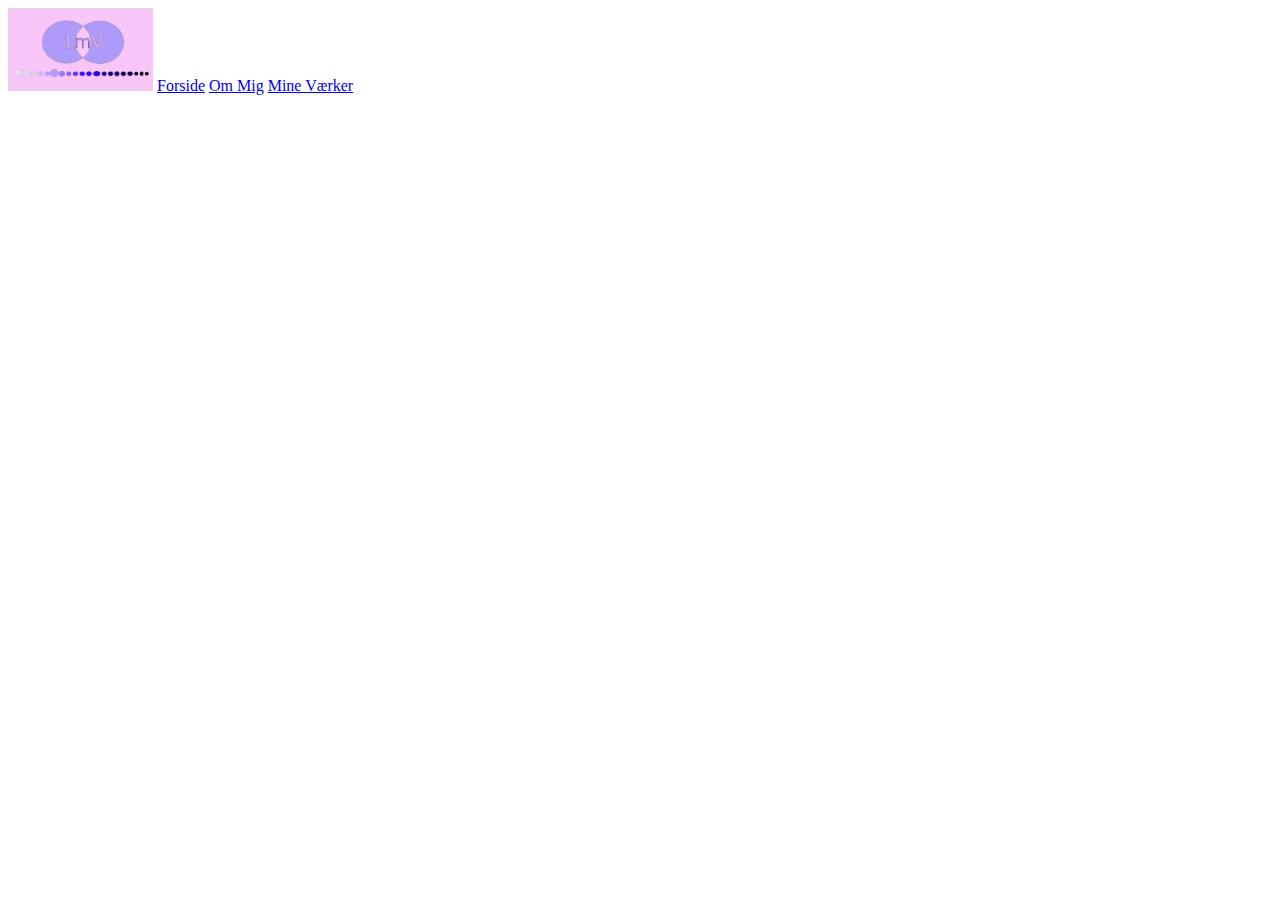
==== MineVærker.html @ 223c74af "Ommig" ====
<!DOCTYPE html>
<html lang="en">
    <head>
        <meta charset="UTF-8">
        <meta http-equiv="X-UA-Compatible" content="IE=edge">
        <meta name="viewport" content="width=device-width, initial-scale=1.0">
        <title>Document</title>
    </head>
<body>
    
    <nav>
        <img width="145" src="./images/logo.tropican.PNG" alt="logo">
        <a href="Index.html">Forside</a>
        <a href="OmMig.html">Om Mig</a>
        <a href="MineVærker.html">Mine Værker</a>
    </nav>
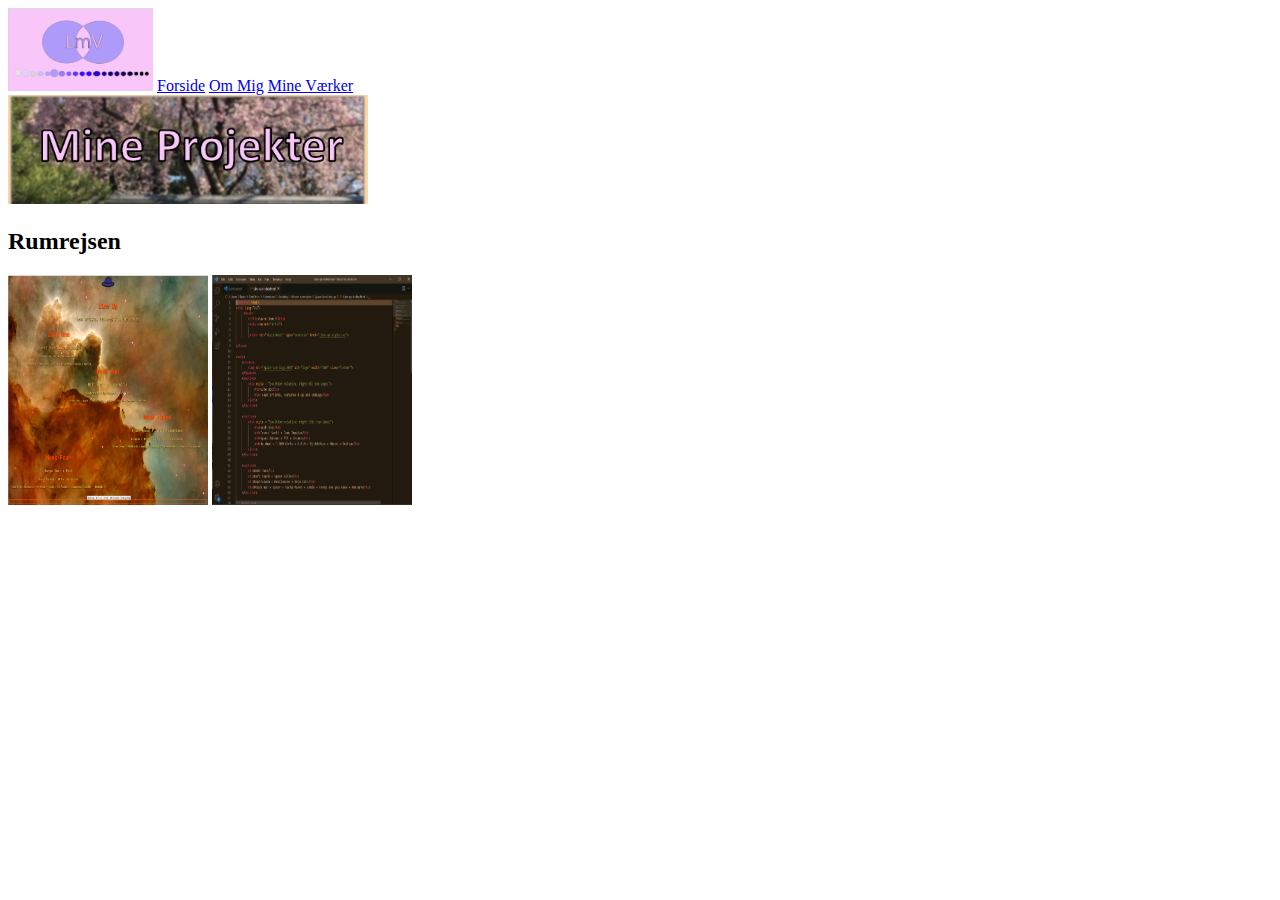
==== commit 6d593c93: "Mine værker" ====
--- a/MineVærker.html
+++ b/MineVærker.html
@@ -13,4 +13,13 @@
         <a href="Index.html">Forside</a>
         <a href="OmMig.html">Om Mig</a>
         <a href="MineVærker.html">Mine Værker</a>
-    </nav>+    </nav>
+
+    <img width="360" src="./images/mineprojekter.cherry.PNG" alt="cherry">
+
+    <section>
+        <h2>Rumrejsen</h2>
+        <img width="200" height="230" src="./images/RumrejsenMvsSide.PNG" alt="rmside">
+        <img width="200" height="230" src="./images/RumrejsenMvsHtml.PNG" alt="rmhtml"
+        <p></p>
+    </section>
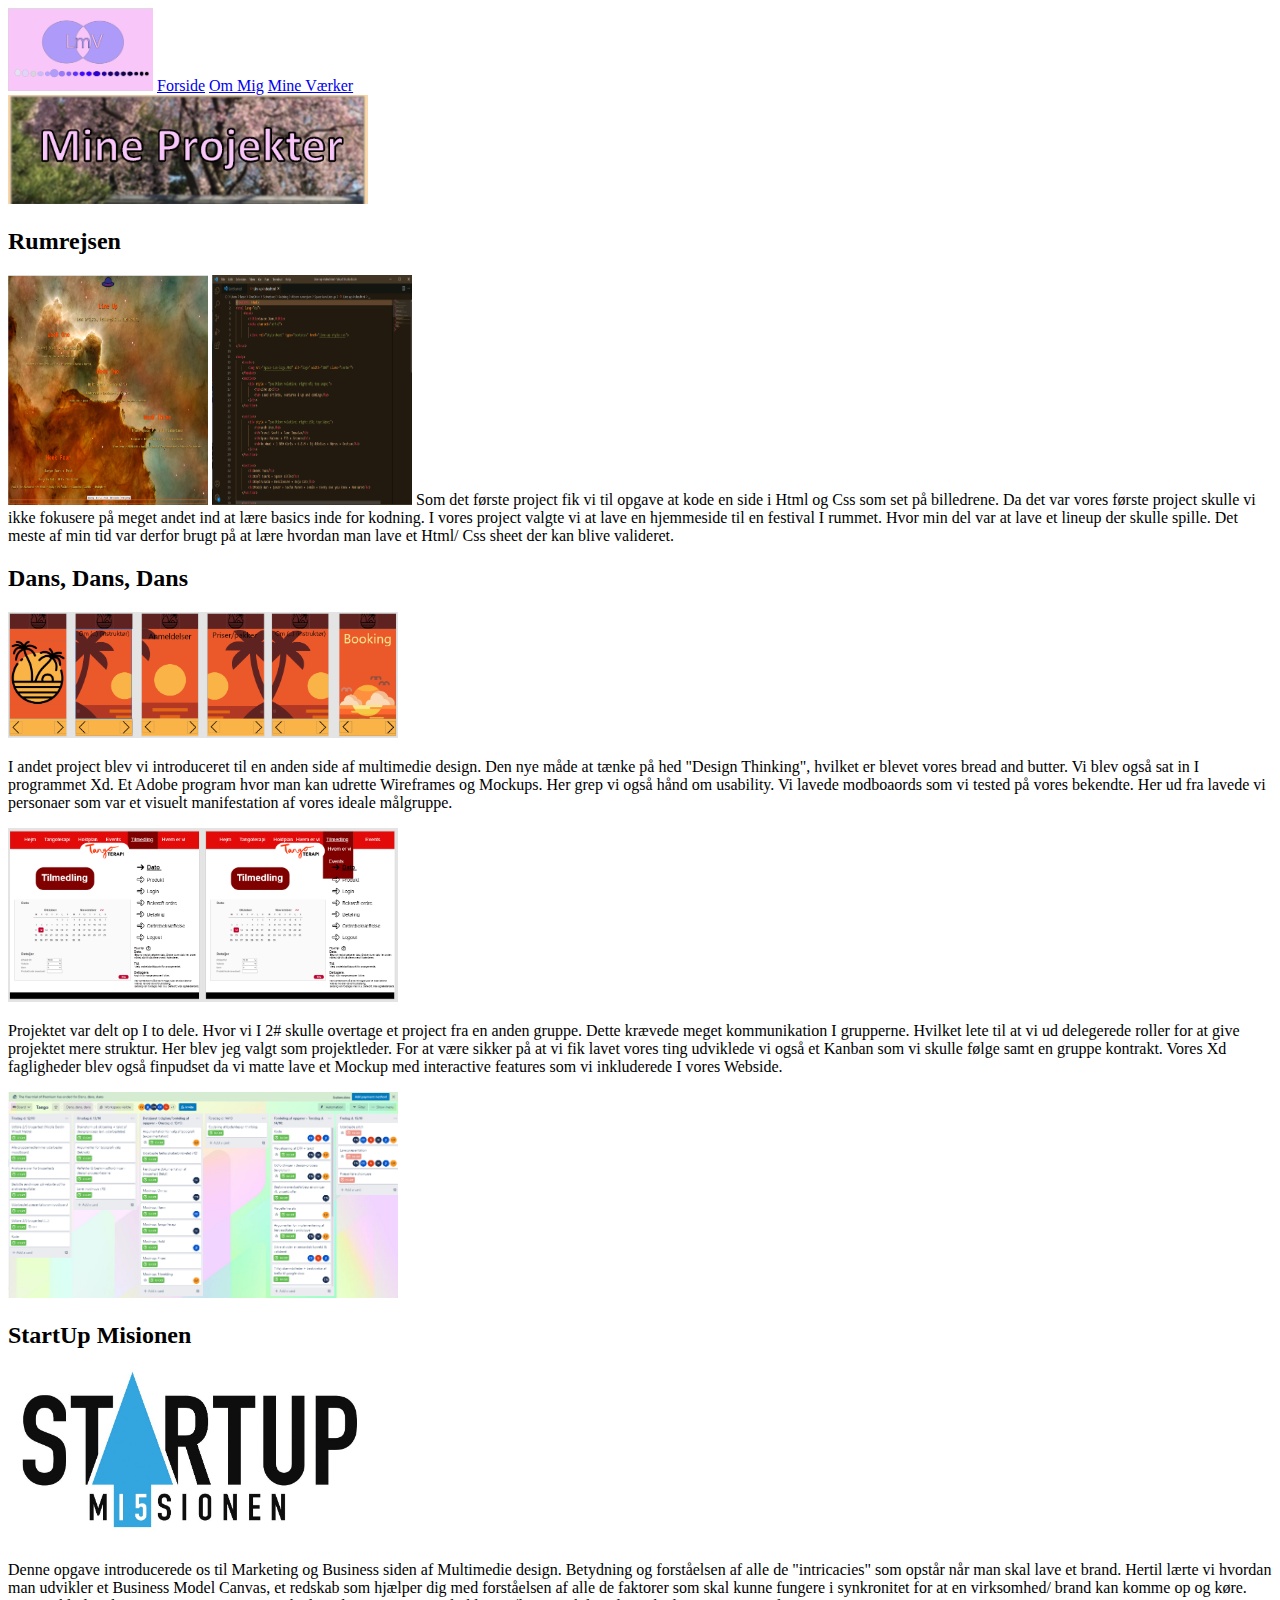
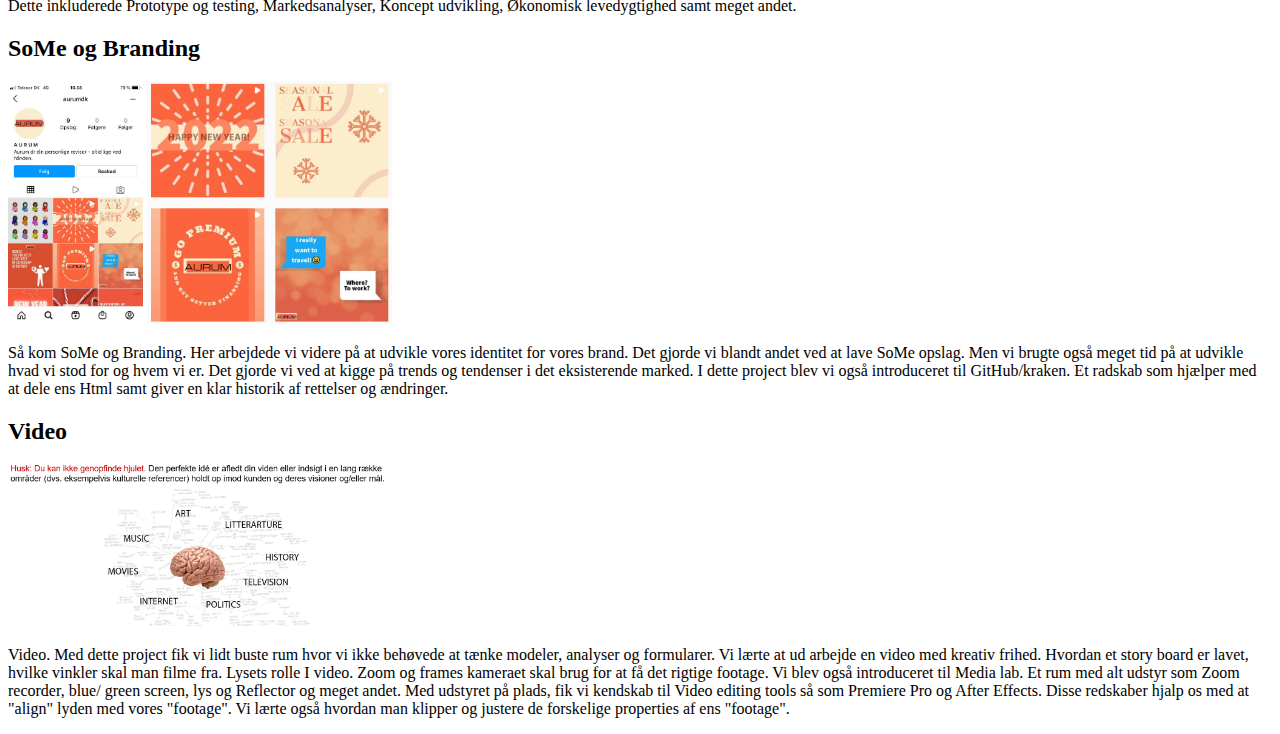
==== commit cdc62d6f: "Finishing projekter" ====
--- a/MineVærker.html
+++ b/MineVærker.html
@@ -21,5 +21,60 @@
         <h2>Rumrejsen</h2>
         <img width="200" height="230" src="./images/RumrejsenMvsSide.PNG" alt="rmside">
         <img width="200" height="230" src="./images/RumrejsenMvsHtml.PNG" alt="rmhtml"
-        <p></p>
+            <p>
+                Som det første project fik vi til opgave at kode en side i Html og Css som set på billedrene. 
+                Da det var vores første project skulle vi ikke fokusere på meget andet ind at lære basics inde for kodning. 
+                I vores project valgte vi at lave en hjemmeside til en festival I rummet. Hvor min del var at lave et lineup der skulle spille. Det meste af min tid var derfor brugt på at lære hvordan man lave et Html/ Css sheet der kan blive valideret.           
+            </p>
     </section>
+
+    <section>
+        <h2>Dans, Dans, Dans</h2>
+        <img width="390" src="./images/zumbamup.PNG" alt="zumba">
+            <p>
+                I andet project blev vi introduceret til en anden side af multimedie design. Den nye måde at tænke på hed "Design Thinking", hvilket er blevet vores bread and butter. 
+                Vi blev også sat in I programmet Xd. Et Adobe program hvor man kan udrette Wireframes og Mockups.
+                Her grep vi også hånd om usability. Vi lavede modboaords som vi tested på vores bekendte. Her ud fra lavede vi personaer som var et visuelt manifestation af vores ideale målgruppe.
+            </p>
+        <img width="390" src="./images/tangotea.tilmelding.PNG" alt="oalzumba">
+            <p>
+                Projektet var delt op I to dele. Hvor vi I 2# skulle overtage et project fra en anden gruppe.
+                Dette krævede meget kommunikation I grupperne. Hvilket lete til at vi ud delegerede roller for at give projektet mere struktur. Her blev jeg valgt som projektleder. 
+                For at  være sikker på at vi fik lavet vores ting udviklede vi også et Kanban som vi skulle følge samt en gruppe kontrakt.
+                Vores Xd fagligheder blev også finpudset da vi matte lave et Mockup med interactive features som vi inkluderede I vores Webside.
+            </p>
+        <img width="390" src="./images/tango.trello.PNG" alt="tamgotrello"
+    </section>
+
+    <section>
+        <h2>StartUp Misionen</h2>
+        <img width="360" src="./images/startuplogo.jpg" alt="startupmision">
+            <p>
+                Denne opgave introducerede os til Marketing og Business siden af Multimedie design.
+                Betydning og forståelsen af alle de "intricacies" som opstår når man skal lave et brand.
+                Hertil lærte vi hvordan man udvikler et Business Model Canvas, et redskab som hjælper dig med forståelsen af alle de faktorer som skal kunne fungere i synkronitet for at en virksomhed/ brand kan komme op og køre. 
+                Dette inkluderede Prototype og testing, Markedsanalyser, Koncept udvikling, Økonomisk levedygtighed samt meget andet.
+            </p>
+        <h2>SoMe og Branding</h2>
+        <img width="135" src="./images/SoMe.Aurum.jpg" alt="SoMe">
+        <img width="245" src="./images/MinAurumSM.PNG" alt="minSoMe">
+            <p>
+                Så kom SoMe og Branding. Her arbejdede vi videre på at udvikle vores identitet for vores brand. Det gjorde vi blandt andet ved at lave SoMe opslag. 
+                Men vi brugte også meget tid på at udvikle hvad vi stod for og hvem vi er.
+                Det gjorde vi ved at kigge på trends og tendenser i det eksisterende marked. 
+                I dette project blev vi også introduceret til GitHub/kraken. Et radskab som hjælper med at dele ens Html samt giver en klar historik af rettelser og ændringer.
+            </p>
+    </section>
+
+    <section>
+        <h2>Video</h2>
+        <img width="390" src="./images/video.ide.PNG" alt="videoide">
+        <p>
+            Video. Med dette project fik vi lidt buste rum hvor vi ikke behøvede at tænke modeler, analyser og formularer. 
+            Vi lærte at ud arbejde en video med kreativ frihed. Hvordan et story board er lavet, hvilke vinkler skal man filme fra. Lysets rolle I video. Zoom og frames kameraet skal brug for at få det rigtige footage. 
+            Vi blev også introduceret til Media lab. Et rum med alt udstyr som Zoom recorder, blue/ green screen, lys og Reflector og meget andet.
+            Med udstyret på plads, fik vi kendskab til Video editing tools så som Premiere Pro og After Effects.
+            Disse redskaber hjalp os med at "align" lyden med vores "footage". Vi lærte også hvordan man klipper og justere de forskelige properties af ens "footage".
+        </p> 
+    </section>
+</body>
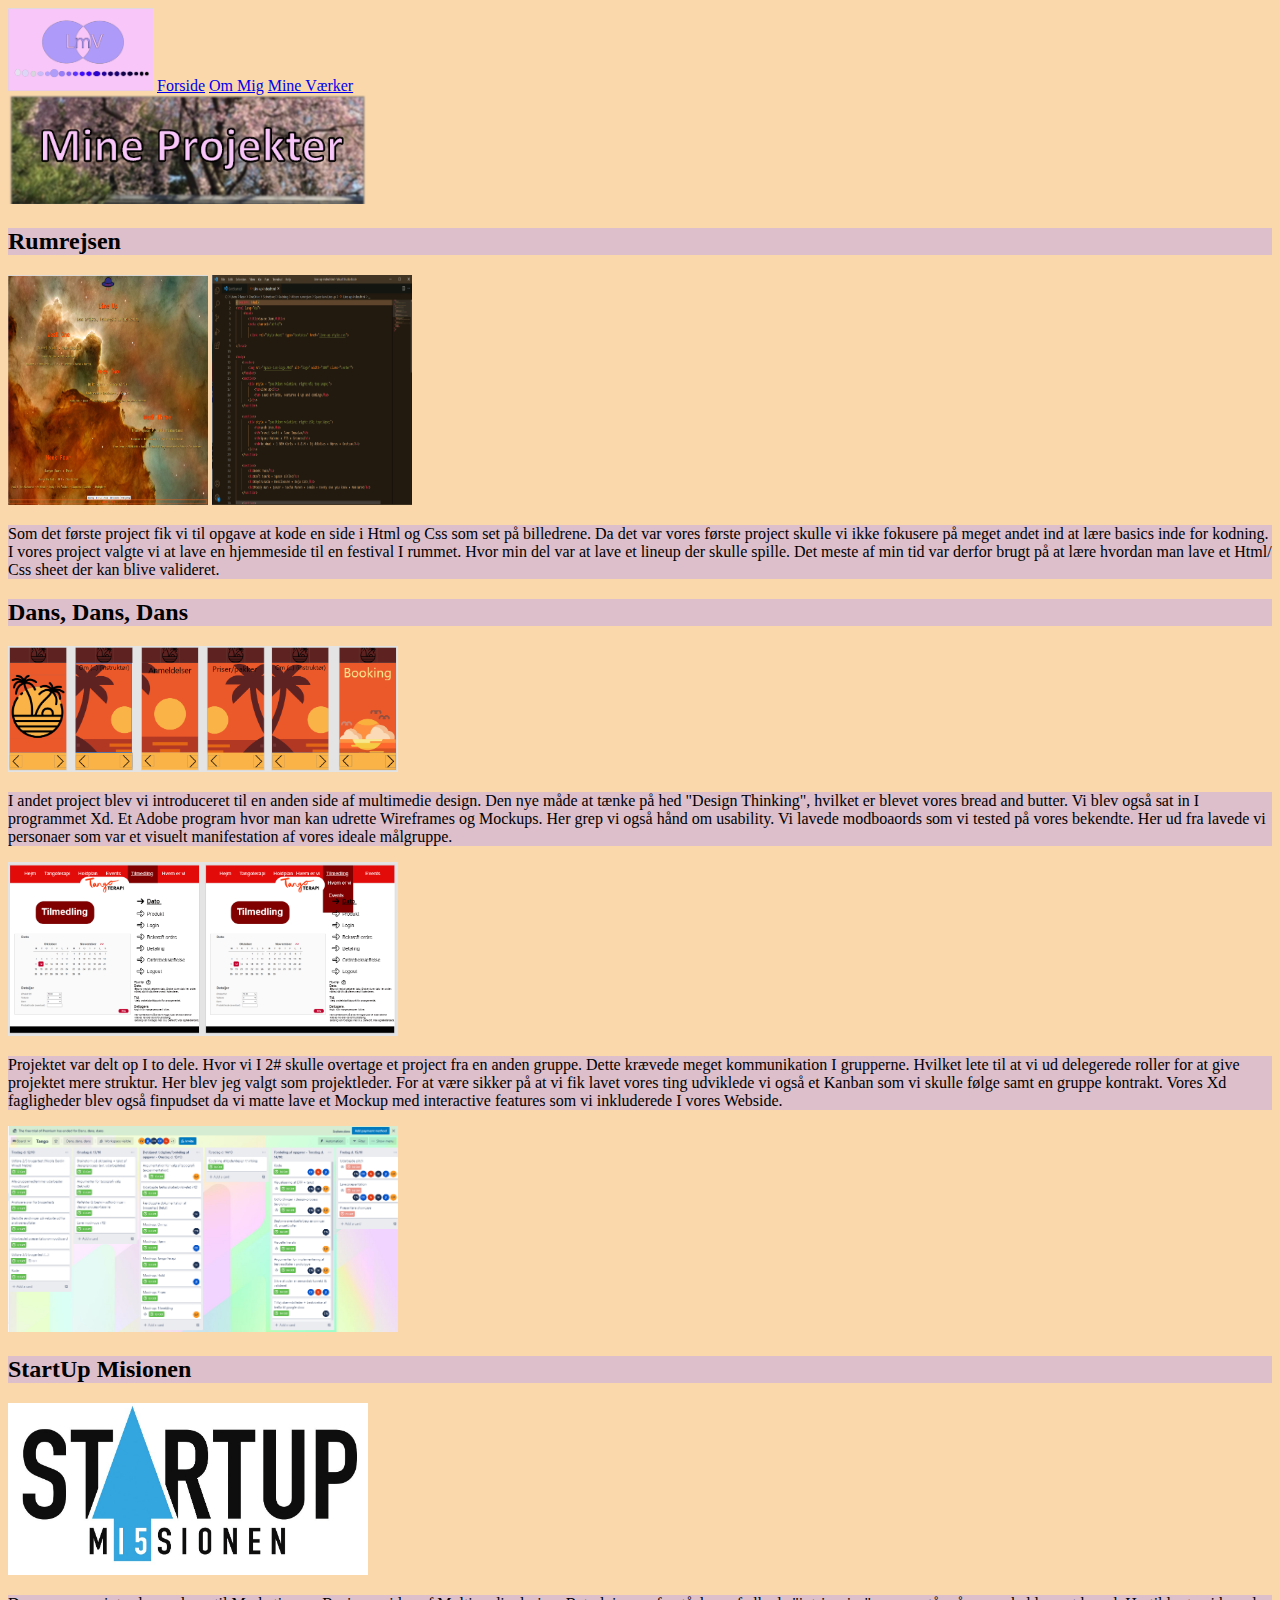
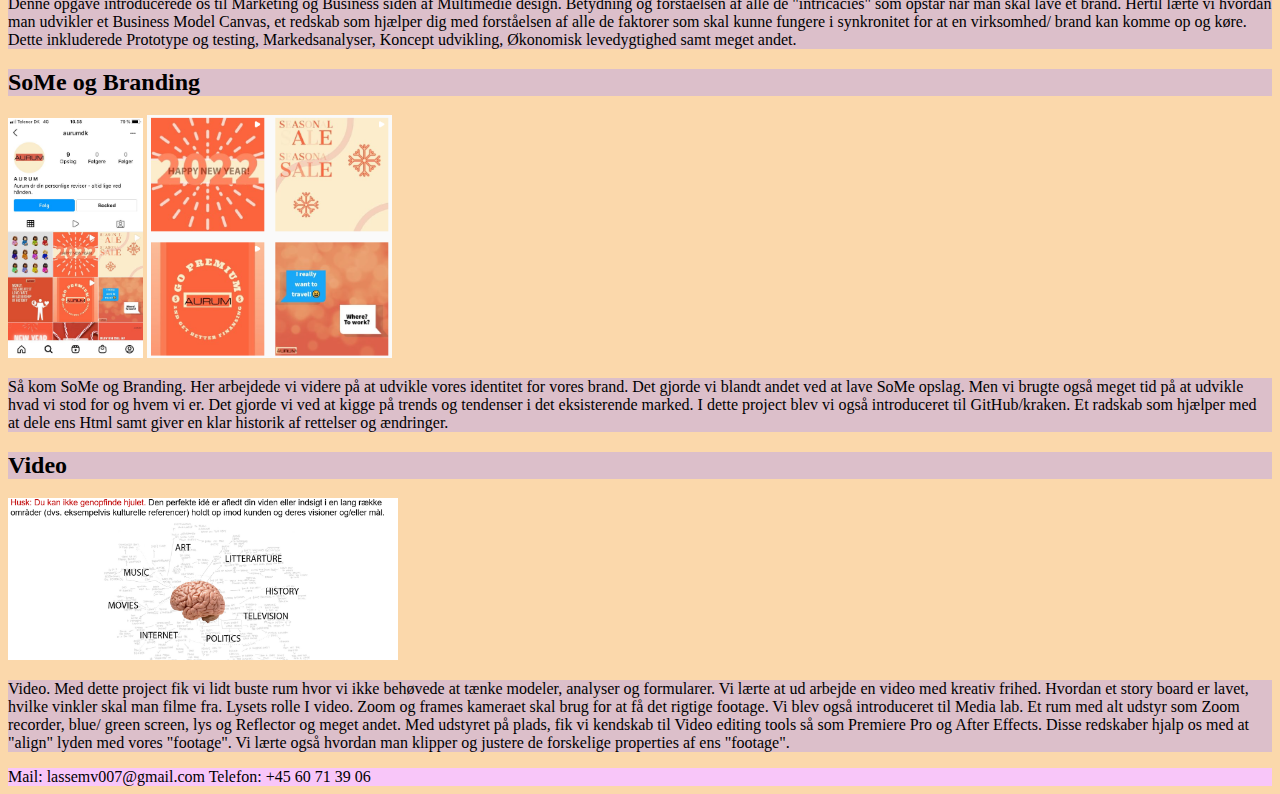
==== commit 97e32d73: "Styling" ====
--- a/MineVærker.html
+++ b/MineVærker.html
@@ -5,6 +5,7 @@
         <meta http-equiv="X-UA-Compatible" content="IE=edge">
         <meta name="viewport" content="width=device-width, initial-scale=1.0">
         <title>Document</title>
+        <link rel="stylesheet" type="text/css" href="style.css">
     </head>
 <body>
     
@@ -18,10 +19,10 @@
     <img width="360" src="./images/mineprojekter.cherry.PNG" alt="cherry">
 
     <section>
-        <h2>Rumrejsen</h2>
+        <h2 class="h2first">Rumrejsen</h2>
         <img width="200" height="230" src="./images/RumrejsenMvsSide.PNG" alt="rmside">
-        <img width="200" height="230" src="./images/RumrejsenMvsHtml.PNG" alt="rmhtml"
-            <p>
+        <img width="200" height="230" src="./images/RumrejsenMvsHtml.PNG" alt="rmhtml">
+            <p class="pfirst">
                 Som det første project fik vi til opgave at kode en side i Html og Css som set på billedrene. 
                 Da det var vores første project skulle vi ikke fokusere på meget andet ind at lære basics inde for kodning. 
                 I vores project valgte vi at lave en hjemmeside til en festival I rummet. Hvor min del var at lave et lineup der skulle spille. Det meste af min tid var derfor brugt på at lære hvordan man lave et Html/ Css sheet der kan blive valideret.           
@@ -29,15 +30,15 @@
     </section>
 
     <section>
-        <h2>Dans, Dans, Dans</h2>
+        <h2 class="h2first">Dans, Dans, Dans</h2>
         <img width="390" src="./images/zumbamup.PNG" alt="zumba">
-            <p>
+            <p class="pfirst">
                 I andet project blev vi introduceret til en anden side af multimedie design. Den nye måde at tænke på hed "Design Thinking", hvilket er blevet vores bread and butter. 
                 Vi blev også sat in I programmet Xd. Et Adobe program hvor man kan udrette Wireframes og Mockups.
                 Her grep vi også hånd om usability. Vi lavede modboaords som vi tested på vores bekendte. Her ud fra lavede vi personaer som var et visuelt manifestation af vores ideale målgruppe.
             </p>
         <img width="390" src="./images/tangotea.tilmelding.PNG" alt="oalzumba">
-            <p>
+            <p class="pfirst">
                 Projektet var delt op I to dele. Hvor vi I 2# skulle overtage et project fra en anden gruppe.
                 Dette krævede meget kommunikation I grupperne. Hvilket lete til at vi ud delegerede roller for at give projektet mere struktur. Her blev jeg valgt som projektleder. 
                 For at  være sikker på at vi fik lavet vores ting udviklede vi også et Kanban som vi skulle følge samt en gruppe kontrakt.
@@ -47,18 +48,18 @@
     </section>
 
     <section>
-        <h2>StartUp Misionen</h2>
+        <h2 class="h2first">StartUp Misionen</h2>
         <img width="360" src="./images/startuplogo.jpg" alt="startupmision">
-            <p>
+            <p class="pfirst">
                 Denne opgave introducerede os til Marketing og Business siden af Multimedie design.
                 Betydning og forståelsen af alle de "intricacies" som opstår når man skal lave et brand.
                 Hertil lærte vi hvordan man udvikler et Business Model Canvas, et redskab som hjælper dig med forståelsen af alle de faktorer som skal kunne fungere i synkronitet for at en virksomhed/ brand kan komme op og køre. 
                 Dette inkluderede Prototype og testing, Markedsanalyser, Koncept udvikling, Økonomisk levedygtighed samt meget andet.
             </p>
-        <h2>SoMe og Branding</h2>
+        <h2 class="h2first">SoMe og Branding</h2>
         <img width="135" src="./images/SoMe.Aurum.jpg" alt="SoMe">
         <img width="245" src="./images/MinAurumSM.PNG" alt="minSoMe">
-            <p>
+            <p class="pfirst">
                 Så kom SoMe og Branding. Her arbejdede vi videre på at udvikle vores identitet for vores brand. Det gjorde vi blandt andet ved at lave SoMe opslag. 
                 Men vi brugte også meget tid på at udvikle hvad vi stod for og hvem vi er.
                 Det gjorde vi ved at kigge på trends og tendenser i det eksisterende marked. 
@@ -67,9 +68,9 @@
     </section>
 
     <section>
-        <h2>Video</h2>
+        <h2 class="h2first">Video</h2>
         <img width="390" src="./images/video.ide.PNG" alt="videoide">
-        <p>
+        <p class="pfirst">
             Video. Med dette project fik vi lidt buste rum hvor vi ikke behøvede at tænke modeler, analyser og formularer. 
             Vi lærte at ud arbejde en video med kreativ frihed. Hvordan et story board er lavet, hvilke vinkler skal man filme fra. Lysets rolle I video. Zoom og frames kameraet skal brug for at få det rigtige footage. 
             Vi blev også introduceret til Media lab. Et rum med alt udstyr som Zoom recorder, blue/ green screen, lys og Reflector og meget andet.
@@ -77,4 +78,10 @@
             Disse redskaber hjalp os med at "align" lyden med vores "footage". Vi lærte også hvordan man klipper og justere de forskelige properties af ens "footage".
         </p> 
     </section>
+    
+    <footer>
+        Mail: lassemv007@gmail.com Telefon: +45 60 71 39 06
+    </footer>
 </body>
+
+</html>
--- a/style.css
+++ b/style.css
@@ -0,0 +1,20 @@
+body{
+    background-color: #FBD8AB;
+}
+p.pfirst{
+    background: rgb(174, 154, 249, 0.4);
+}
+h1.h1first{
+    background: rgb(174, 154, 249, 0.4);   
+}
+h2.h2first{
+    background: rgb(174, 154, 249, 0.4);
+}
+h3.h3first{
+    background: rgb(174, 154, 249, 0.4);
+}
+footer{
+    background-color: #F8C6F9;
+    box-sizing: border-box;
+}
+
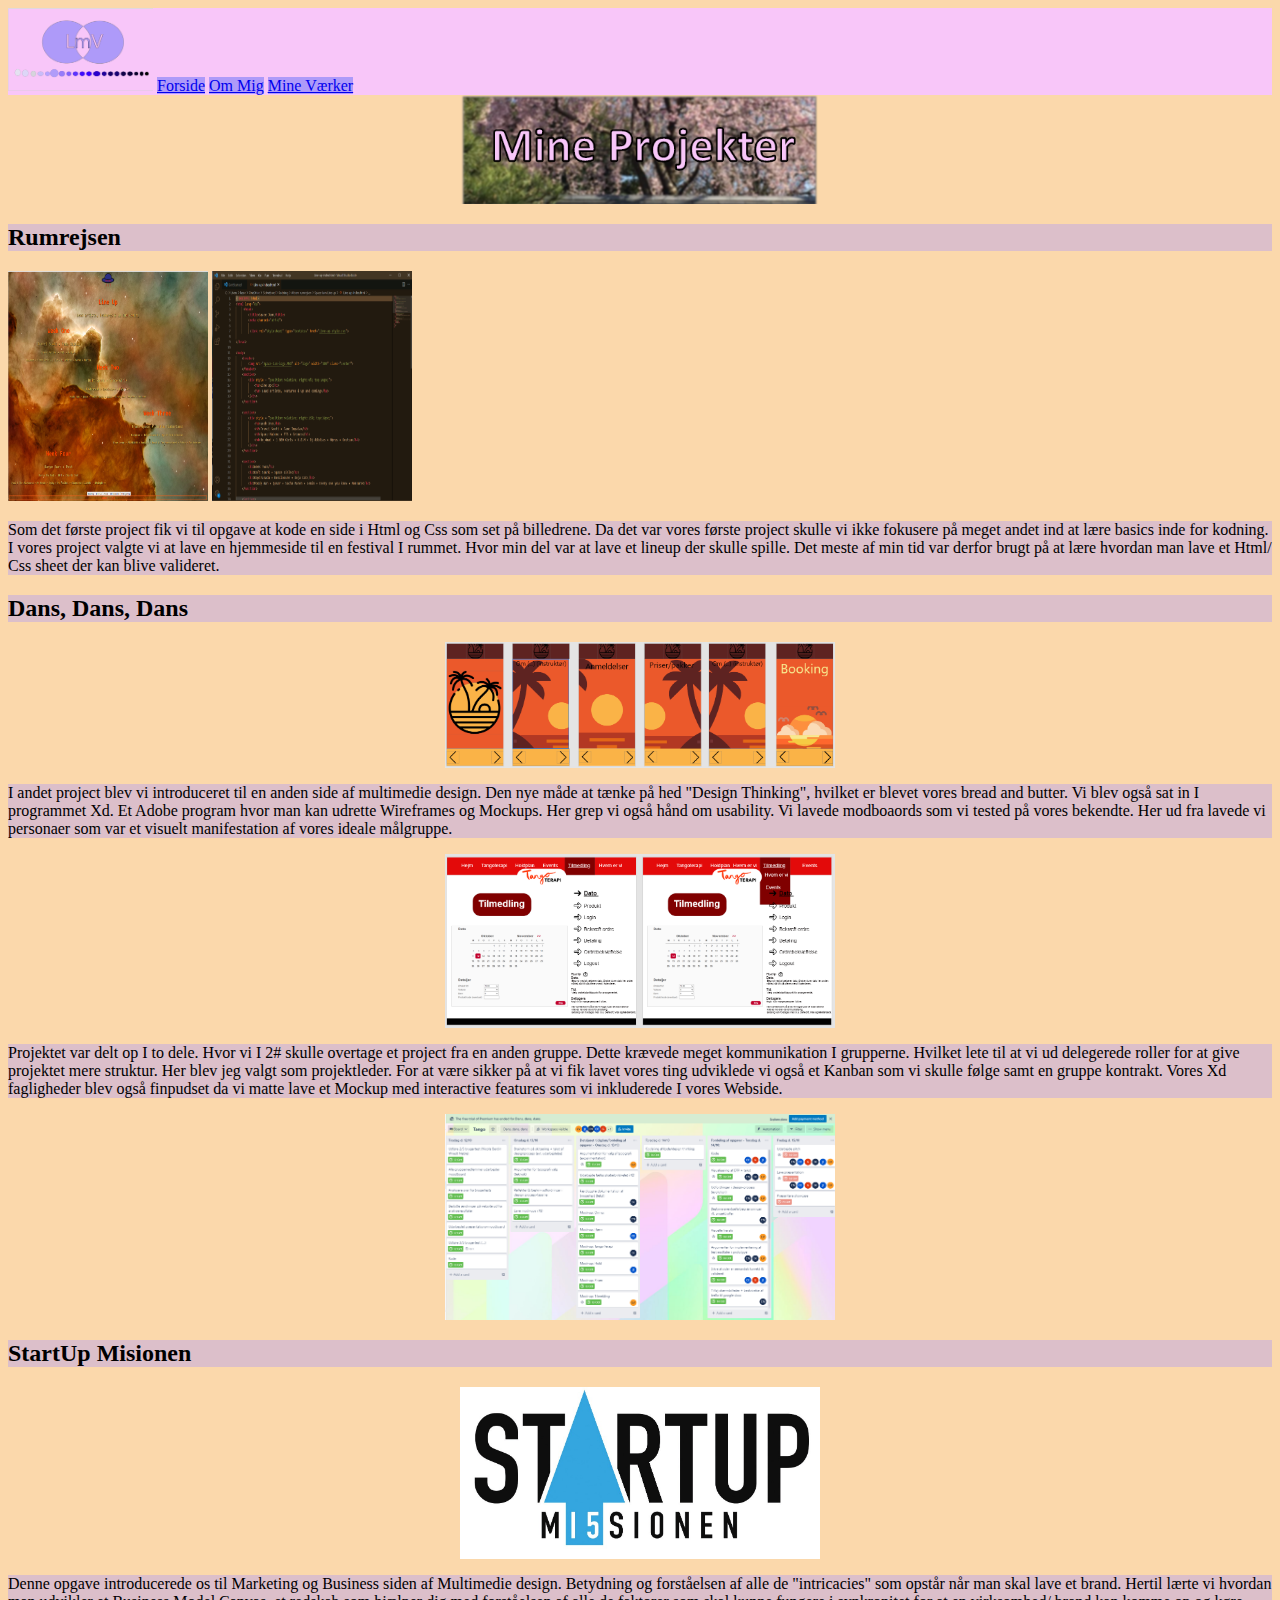
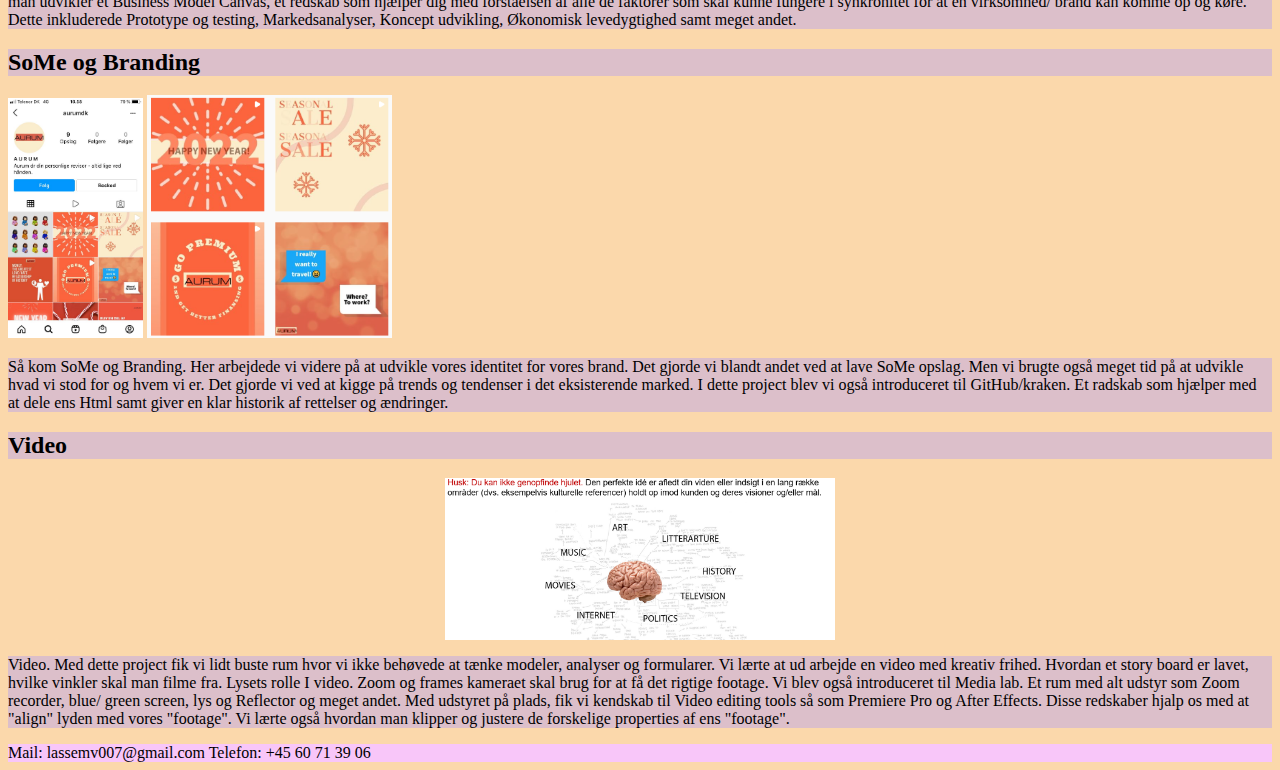
==== commit 5a128281: "Align image" ====
--- a/MineVærker.html
+++ b/MineVærker.html
@@ -16,7 +16,7 @@
         <a href="MineVærker.html">Mine Værker</a>
     </nav>
 
-    <img width="360" src="./images/mineprojekter.cherry.PNG" alt="cherry">
+    <img class="imgfirst" width="360" src="./images/mineprojekter.cherry.PNG" alt="cherry">
 
     <section>
         <h2 class="h2first">Rumrejsen</h2>
@@ -31,25 +31,25 @@
 
     <section>
         <h2 class="h2first">Dans, Dans, Dans</h2>
-        <img width="390" src="./images/zumbamup.PNG" alt="zumba">
+        <img class="imgfirst" width="390" src="./images/zumbamup.PNG" alt="zumba">
             <p class="pfirst">
                 I andet project blev vi introduceret til en anden side af multimedie design. Den nye måde at tænke på hed "Design Thinking", hvilket er blevet vores bread and butter. 
                 Vi blev også sat in I programmet Xd. Et Adobe program hvor man kan udrette Wireframes og Mockups.
                 Her grep vi også hånd om usability. Vi lavede modboaords som vi tested på vores bekendte. Her ud fra lavede vi personaer som var et visuelt manifestation af vores ideale målgruppe.
             </p>
-        <img width="390" src="./images/tangotea.tilmelding.PNG" alt="oalzumba">
+        <img class="imgfirst" width="390" src="./images/tangotea.tilmelding.PNG" alt="oalzumba">
             <p class="pfirst">
                 Projektet var delt op I to dele. Hvor vi I 2# skulle overtage et project fra en anden gruppe.
                 Dette krævede meget kommunikation I grupperne. Hvilket lete til at vi ud delegerede roller for at give projektet mere struktur. Her blev jeg valgt som projektleder. 
                 For at  være sikker på at vi fik lavet vores ting udviklede vi også et Kanban som vi skulle følge samt en gruppe kontrakt.
                 Vores Xd fagligheder blev også finpudset da vi matte lave et Mockup med interactive features som vi inkluderede I vores Webside.
             </p>
-        <img width="390" src="./images/tango.trello.PNG" alt="tamgotrello"
+        <img class="imgfirst" width="390" src="./images/tango.trello.PNG" alt="tamgotrello"
     </section>
 
     <section>
         <h2 class="h2first">StartUp Misionen</h2>
-        <img width="360" src="./images/startuplogo.jpg" alt="startupmision">
+        <img class="imgfirst" width="360" src="./images/startuplogo.jpg" alt="startupmision">
             <p class="pfirst">
                 Denne opgave introducerede os til Marketing og Business siden af Multimedie design.
                 Betydning og forståelsen af alle de "intricacies" som opstår når man skal lave et brand.
@@ -69,7 +69,7 @@
 
     <section>
         <h2 class="h2first">Video</h2>
-        <img width="390" src="./images/video.ide.PNG" alt="videoide">
+        <img class="imgfirst" width="390" src="./images/video.ide.PNG" alt="videoide">
         <p class="pfirst">
             Video. Med dette project fik vi lidt buste rum hvor vi ikke behøvede at tænke modeler, analyser og formularer. 
             Vi lærte at ud arbejde en video med kreativ frihed. Hvordan et story board er lavet, hvilke vinkler skal man filme fra. Lysets rolle I video. Zoom og frames kameraet skal brug for at få det rigtige footage. 
--- a/style.css
+++ b/style.css
@@ -13,6 +13,17 @@
 h3.h3first{
     background: rgb(174, 154, 249, 0.4);
 }
+nav{
+    background-color: #F8C6F9;
+}
+a{
+    background-color: #AE9AF9;
+}
+img.imgfirst{
+    display: block;
+    margin-left: auto;
+    margin-right: auto;
+}
 footer{
     background-color: #F8C6F9;
     box-sizing: border-box;
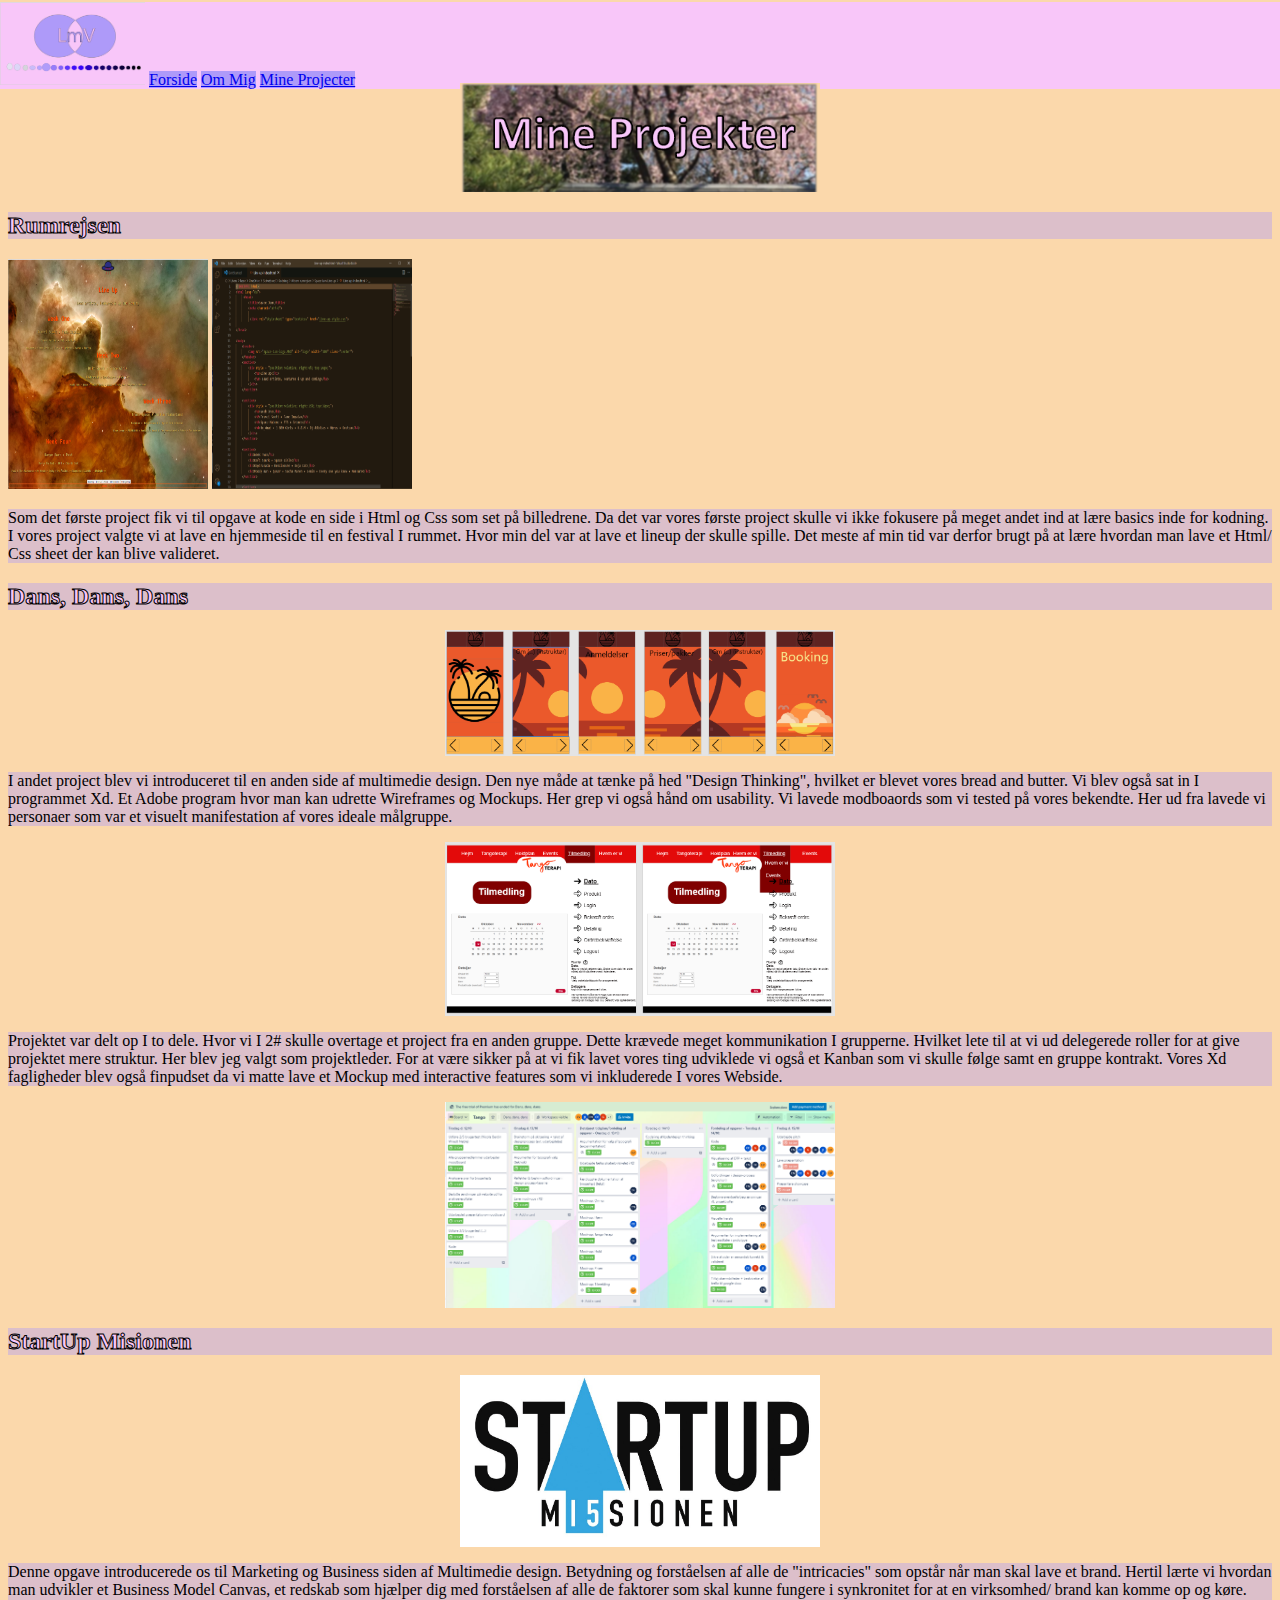
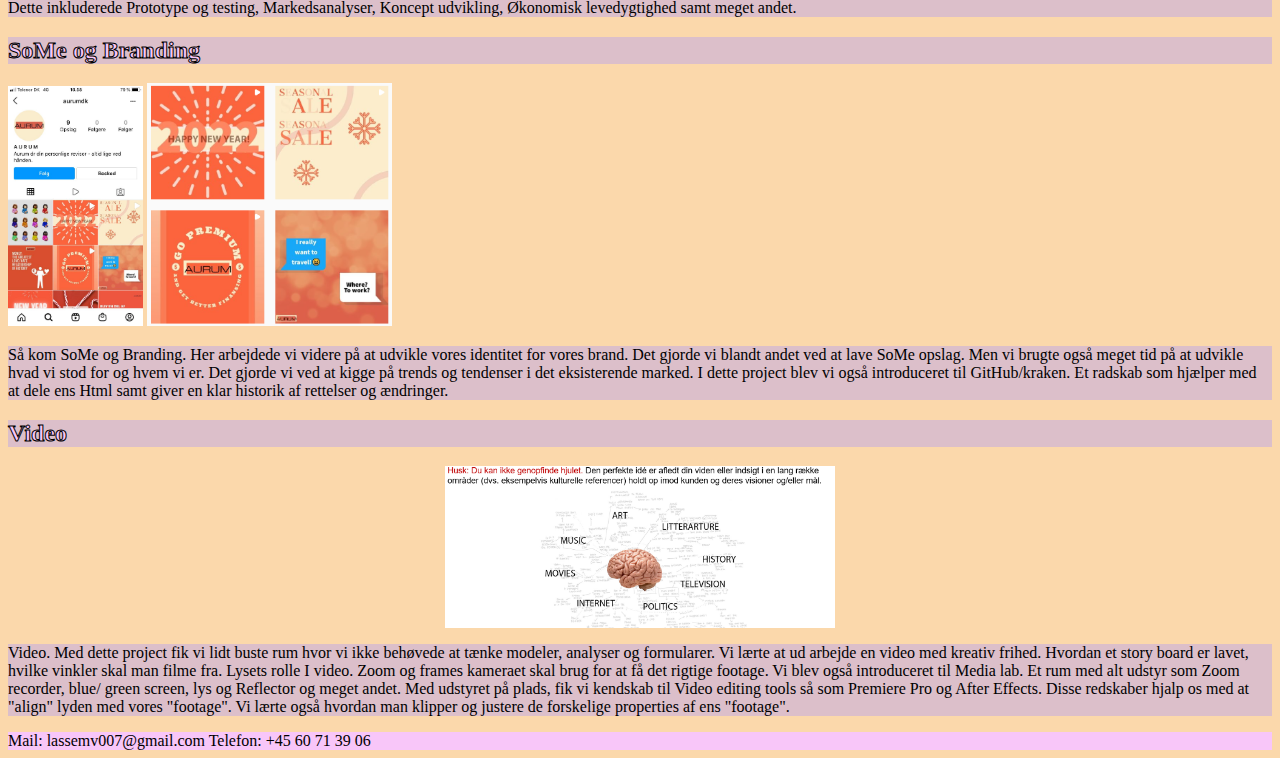
==== commit f666977e: "nav alignd" ====
--- a/MineVærker.html
+++ b/MineVærker.html
@@ -9,11 +9,11 @@
     </head>
 <body>
     
-    <nav>
+    <nav class="navfirst">
         <img width="145" src="./images/logo.tropican.PNG" alt="logo">
         <a href="Index.html">Forside</a>
         <a href="OmMig.html">Om Mig</a>
-        <a href="MineVærker.html">Mine Værker</a>
+        <a href="MineVærker.html">Mine Projecter</a>
     </nav>
 
     <img class="imgfirst" width="360" src="./images/mineprojekter.cherry.PNG" alt="cherry">
--- a/style.css
+++ b/style.css
@@ -4,16 +4,29 @@
 p.pfirst{
     background: rgb(174, 154, 249, 0.4);
 }
+/*Jeg lærte at lave en border til min text hved hjælp af dette link https://stackoverflow.com/questions/2570972/css-font-border*/
+/*Jeg lærte at lave opacity om hved hjælp af w3school, hvilket er hvorfor p har en class*/
 h1.h1first{
-    background: rgb(174, 154, 249, 0.4);   
+    background: rgb(174, 154, 249, 0.4);
+    color: #F8C6F9;
+    -webkit-text-stroke: 2px black;
+    text-align: center;   
 }
 h2.h2first{
     background: rgb(174, 154, 249, 0.4);
+    color: #F8C6F9;
+    -webkit-text-stroke: 1px black;  
 }
 h3.h3first{
     background: rgb(174, 154, 249, 0.4);
+    color: #F8C6F9;
+    -webkit-text-stroke: 1px black;  
 }
 nav{
+    background-color: #F8C6F9;
+    margin: -6px -8px;
+}
+nav.navfirst{
     background-color: #F8C6F9;
 }
 a{
@@ -24,6 +37,21 @@
     margin-left: auto;
     margin-right: auto;
 }
+section.sectionfirst{
+    background-image: url(./images/minvækcolage.PNG);
+    background-size: cover;
+    width: 400px;
+    height: 420px;
+    border-style: solid;
+    border-width: 10px;
+    border-color: #AE9AF9;
+}
+section.sectionsecond{
+    background-image: url(./images/minamiazabu.jpg);
+    background-size: cover;
+    width: 430px;
+    height: 300px;    
+}
 footer{
     background-color: #F8C6F9;
     box-sizing: border-box;
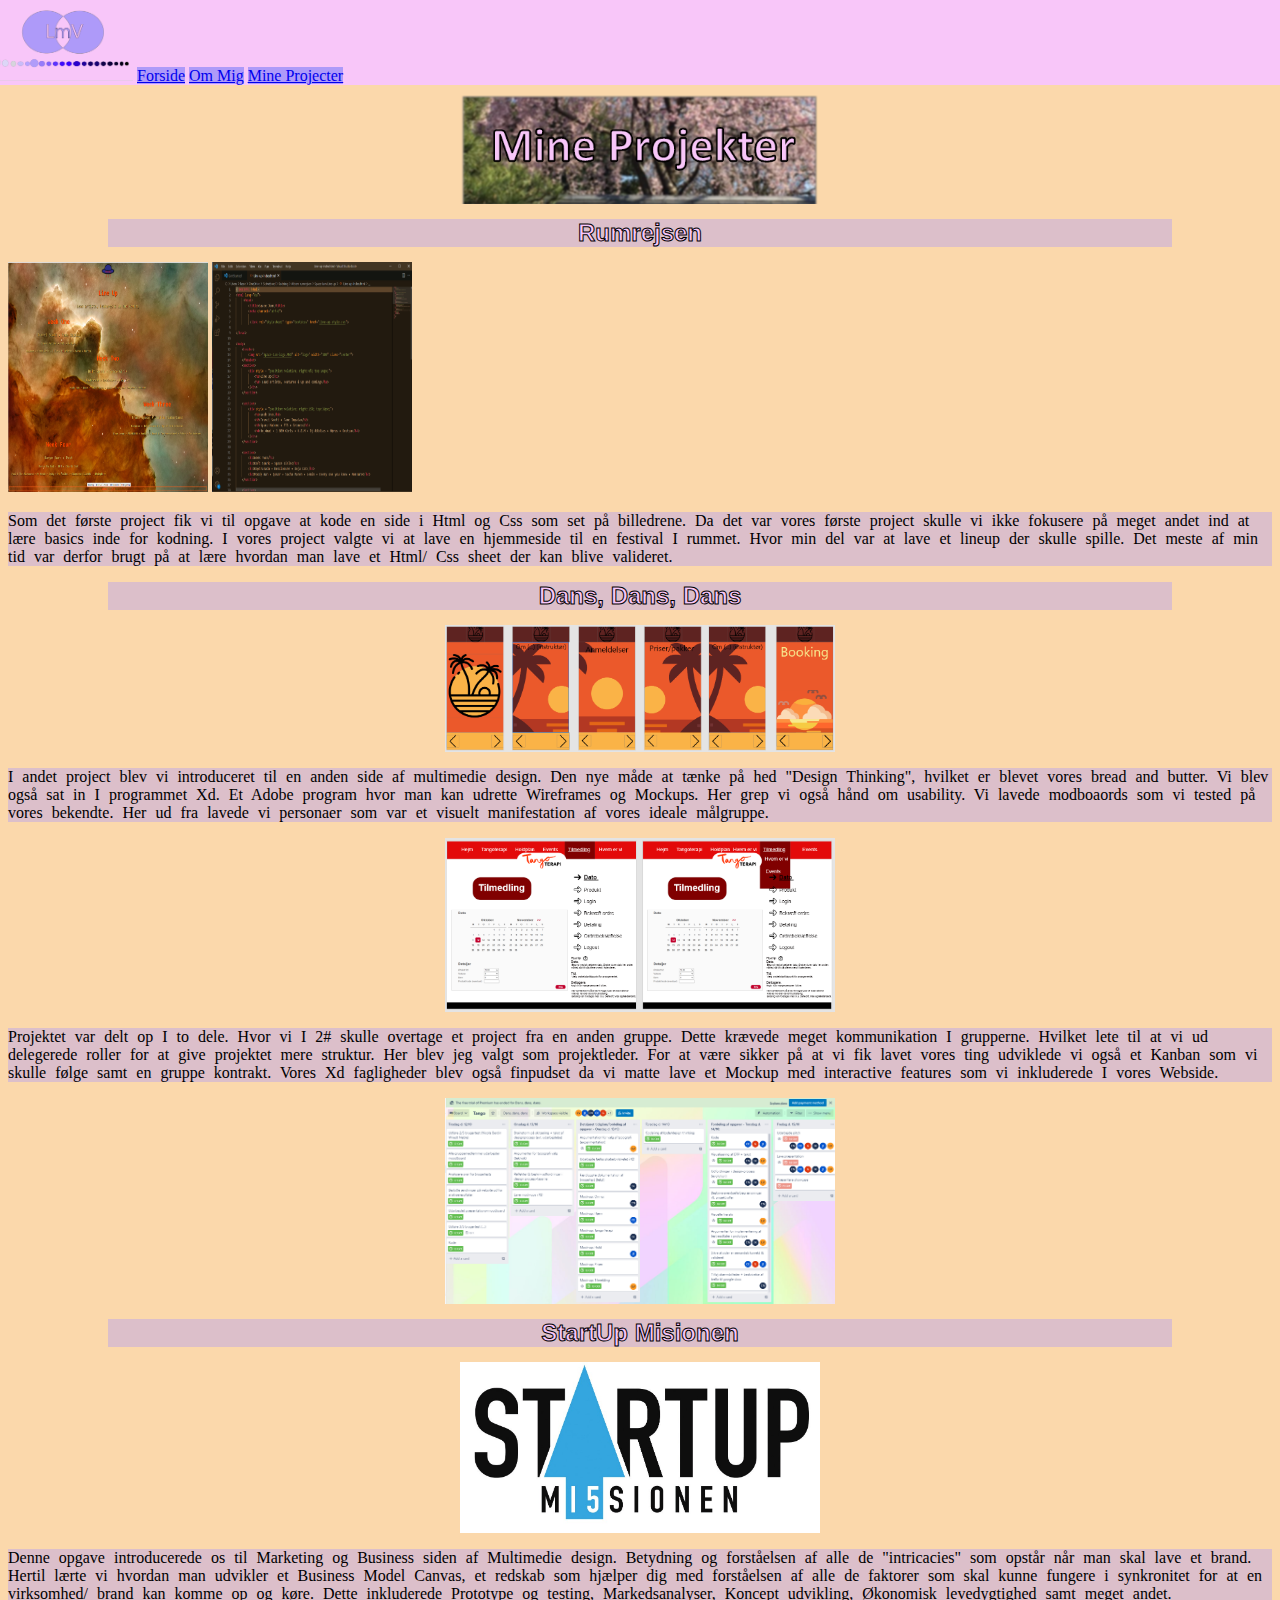
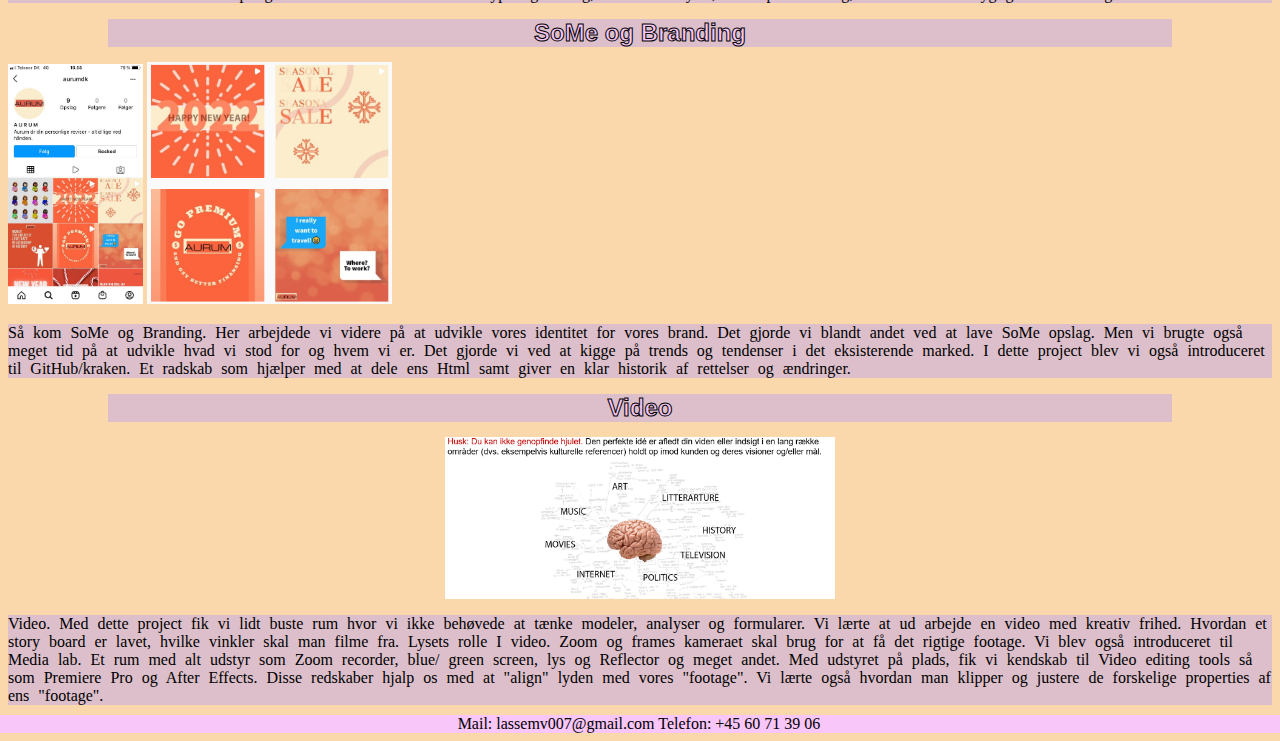
==== commit c21bab68: "margin" ====
--- a/MineVærker.html
+++ b/MineVærker.html
@@ -9,7 +9,7 @@
     </head>
 <body>
     
-    <nav class="navfirst">
+    <nav>
         <img width="145" src="./images/logo.tropican.PNG" alt="logo">
         <a href="Index.html">Forside</a>
         <a href="OmMig.html">Om Mig</a>
--- a/style.css
+++ b/style.css
@@ -3,6 +3,7 @@
 }
 p.pfirst{
     background: rgb(174, 154, 249, 0.4);
+    word-spacing: 5px;
 }
 /*Jeg lærte at lave en border til min text hved hjælp af dette link https://stackoverflow.com/questions/2570972/css-font-border*/
 /*Jeg lærte at lave opacity om hved hjælp af w3school, hvilket er hvorfor p har en class*/
@@ -10,24 +11,42 @@
     background: rgb(174, 154, 249, 0.4);
     color: #F8C6F9;
     -webkit-text-stroke: 2px black;
-    text-align: center;   
+    text-align: center;
+    margin: 100px 80px 15px 80px;   
 }
 h2.h2first{
     background: rgb(174, 154, 249, 0.4);
     color: #F8C6F9;
-    -webkit-text-stroke: 1px black;  
+    -webkit-text-stroke: 1px black;
+    text-align: center; 
+    margin: 15px 100px 15px 100px;
+    font-family: 'Gill Sans', 'Gill Sans MT', Calibri, 'Trebuchet MS', sans-serif; 
+}
+h2.h2second{
+    background: rgb(174, 154, 249, 0.4);
+    color: #F8C6F9;
+    -webkit-text-stroke: 1px black;
+    text-align: center; 
+    margin: 15px 70px 15px 70px; 
+}
+h2.h2third{
+    background: rgb(174, 154, 249, 0.4);
+    color: #F8C6F9;
+    -webkit-text-stroke: 2px black;
+    text-align: center;
+    margin: 100px 80px 15px 80px;    
 }
 h3.h3first{
     background: rgb(174, 154, 249, 0.4);
     color: #F8C6F9;
-    -webkit-text-stroke: 1px black;  
+    -webkit-text-stroke: 1px black;
+    text-align: center;  
+    font-family: 'Gill Sans', 'Gill Sans MT', Calibri, 'Trebuchet MS', sans-serif; 
+    font-size: 28px;
 }
 nav{
     background-color: #F8C6F9;
-    margin: -6px -8px;
-}
-nav.navfirst{
-    background-color: #F8C6F9;
+    margin: -10px -20px 10px -20px;
 }
 a{
     background-color: #AE9AF9;
@@ -40,7 +59,7 @@
 section.sectionfirst{
     background-image: url(./images/minvækcolage.PNG);
     background-size: cover;
-    width: 400px;
+    width: 390px;
     height: 420px;
     border-style: solid;
     border-width: 10px;
@@ -49,11 +68,15 @@
 section.sectionsecond{
     background-image: url(./images/minamiazabu.jpg);
     background-size: cover;
-    width: 430px;
-    height: 300px;    
+    width: 410px;
+    height: 300px;
+    border-style: solid;
+    margin: 0px 100px 0px 0px;
 }
 footer{
     background-color: #F8C6F9;
     box-sizing: border-box;
+    text-align: center;
+    margin: -6px -8px 0px -10px;
 }
 
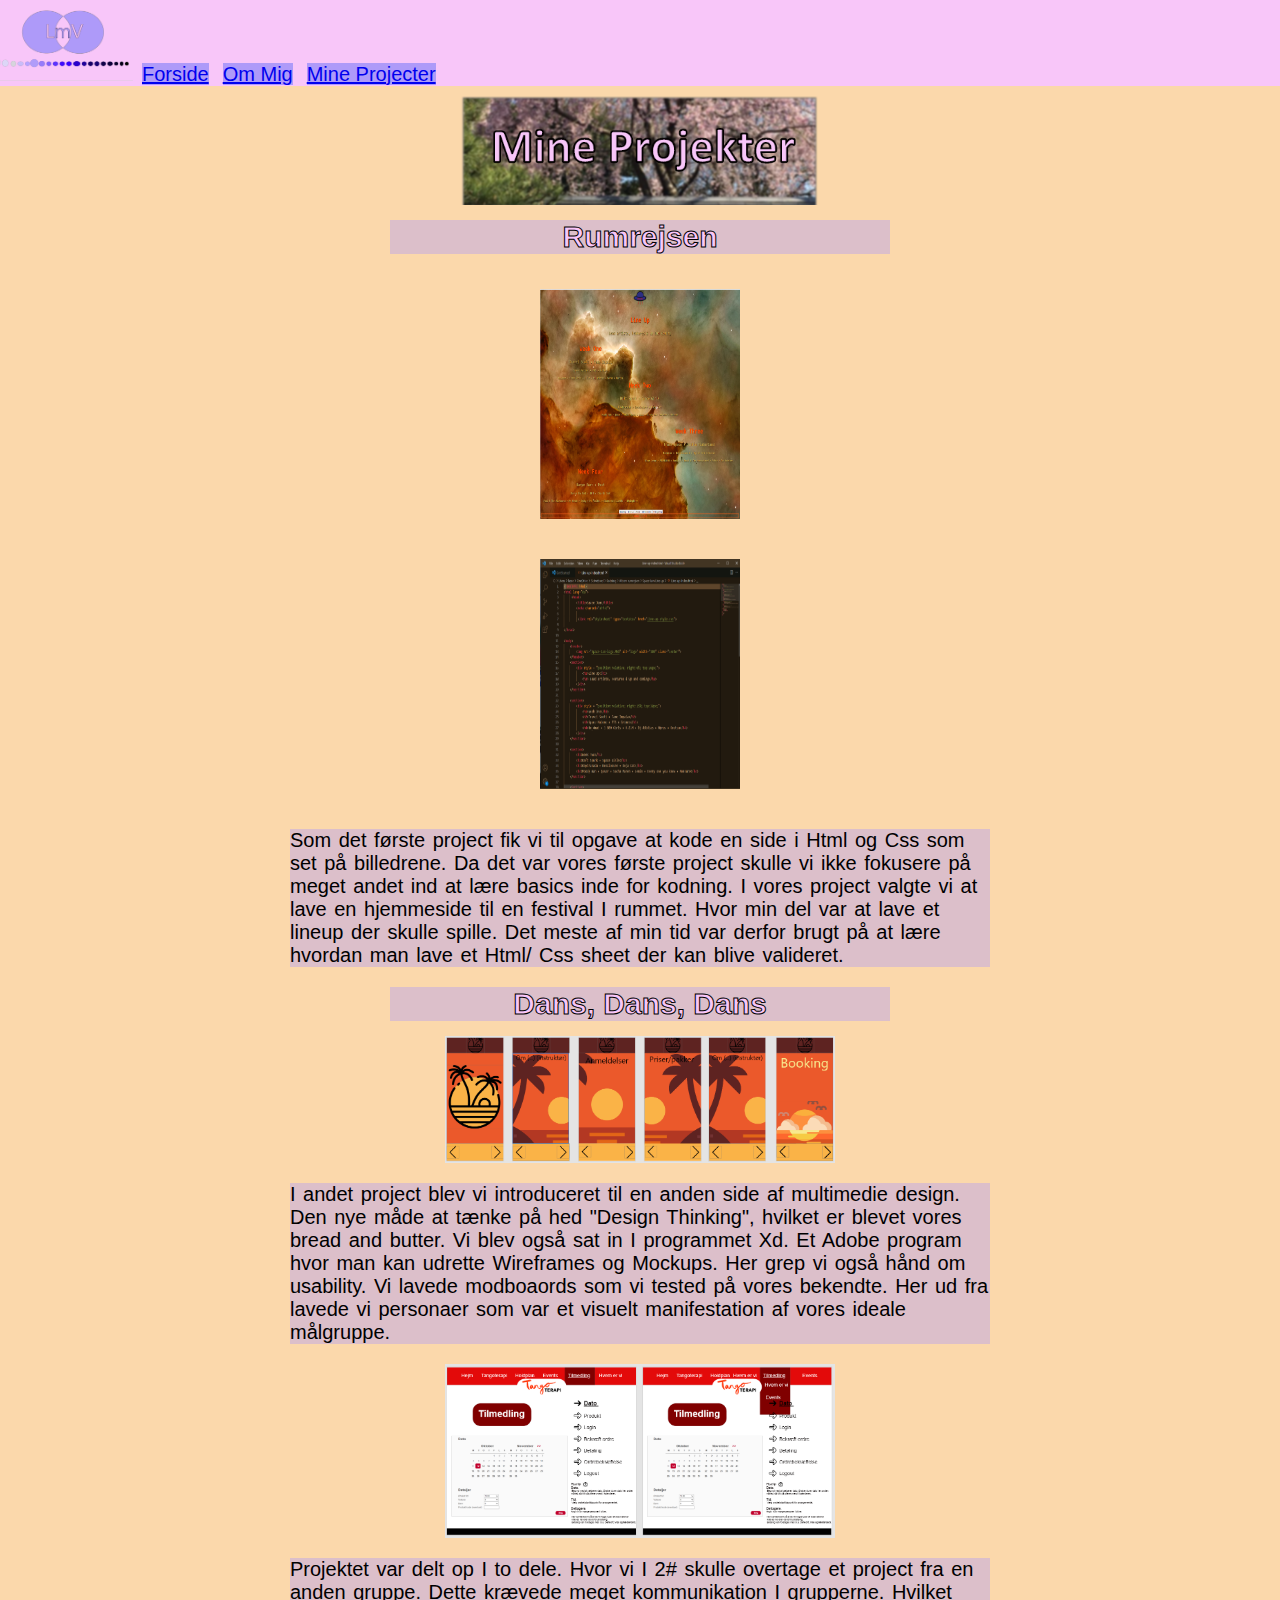
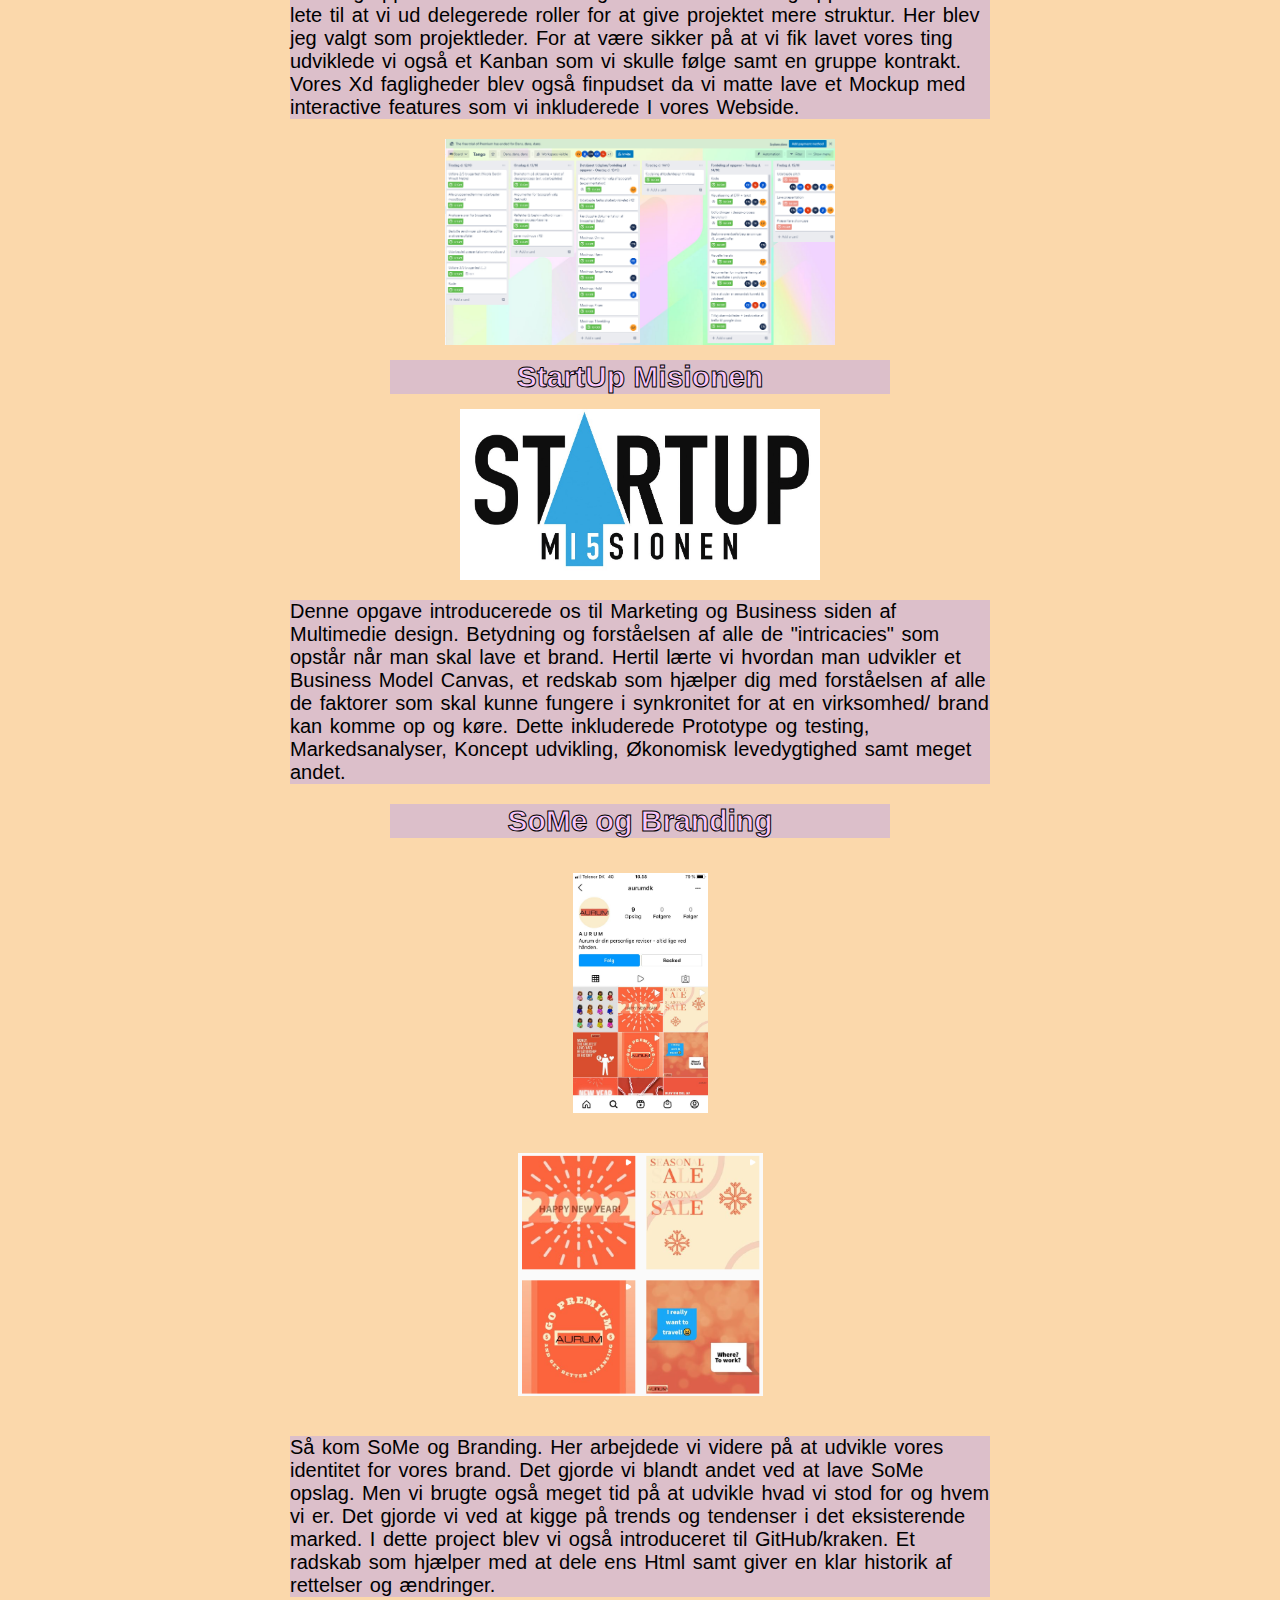
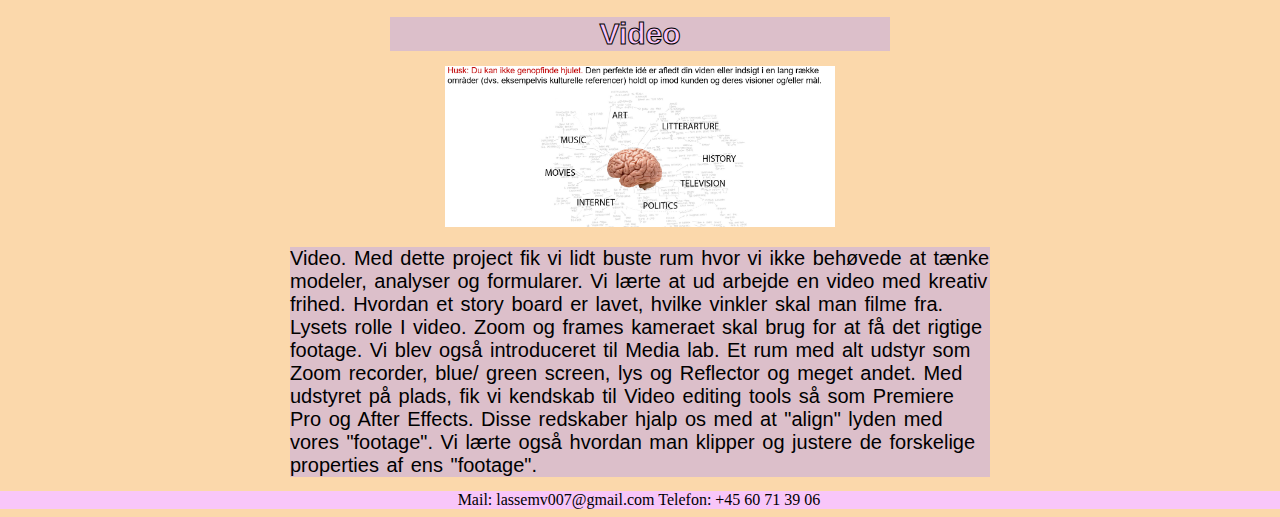
==== commit ad1b5a2e: "should be done" ====
--- a/MineVærker.html
+++ b/MineVærker.html
@@ -20,8 +20,8 @@
 
     <section>
         <h2 class="h2first">Rumrejsen</h2>
-        <img width="200" height="230" src="./images/RumrejsenMvsSide.PNG" alt="rmside">
-        <img width="200" height="230" src="./images/RumrejsenMvsHtml.PNG" alt="rmhtml">
+        <img class="imgsecond" width="200" height="230" src="./images/RumrejsenMvsSide.PNG" alt="rmside">
+        <img class="imgsecond" width="200" height="230" src="./images/RumrejsenMvsHtml.PNG" alt="rmhtml">
             <p class="pfirst">
                 Som det første project fik vi til opgave at kode en side i Html og Css som set på billedrene. 
                 Da det var vores første project skulle vi ikke fokusere på meget andet ind at lære basics inde for kodning. 
@@ -57,8 +57,8 @@
                 Dette inkluderede Prototype og testing, Markedsanalyser, Koncept udvikling, Økonomisk levedygtighed samt meget andet.
             </p>
         <h2 class="h2first">SoMe og Branding</h2>
-        <img width="135" src="./images/SoMe.Aurum.jpg" alt="SoMe">
-        <img width="245" src="./images/MinAurumSM.PNG" alt="minSoMe">
+        <img class="imgsecond" width="135" src="./images/SoMe.Aurum.jpg" alt="SoMe">
+        <img class="imgsecond" width="245" src="./images/MinAurumSM.PNG" alt="minSoMe">
             <p class="pfirst">
                 Så kom SoMe og Branding. Her arbejdede vi videre på at udvikle vores identitet for vores brand. Det gjorde vi blandt andet ved at lave SoMe opslag. 
                 Men vi brugte også meget tid på at udvikle hvad vi stod for og hvem vi er.
--- a/style.css
+++ b/style.css
@@ -3,7 +3,13 @@
 }
 p.pfirst{
     background: rgb(174, 154, 249, 0.4);
-    word-spacing: 5px;
+    word-spacing: 2px;
+    font-family: 'Gill Sans', 'Gill Sans MT', Calibri, 'Trebuchet MS', sans-serif; 
+    font-size: 20px;
+    max-width: 700px;
+    display: block;
+    margin-left: auto;
+    margin-right: auto;
 }
 /*Jeg lærte at lave en border til min text hved hjælp af dette link https://stackoverflow.com/questions/2570972/css-font-border*/
 /*Jeg lærte at lave opacity om hved hjælp af w3school, hvilket er hvorfor p har en class*/
@@ -12,7 +18,13 @@
     color: #F8C6F9;
     -webkit-text-stroke: 2px black;
     text-align: center;
-    margin: 100px 80px 15px 80px;   
+    margin: 40px 15px 15px 15px;
+    font-family: 'Gill Sans', 'Gill Sans MT', Calibri, 'Trebuchet MS', sans-serif; 
+    font-size: 40px;
+    max-width: 500px;
+    display: block;
+    margin-left: auto;
+    margin-right: auto;    
 }
 h2.h2first{
     background: rgb(174, 154, 249, 0.4);
@@ -20,21 +32,38 @@
     -webkit-text-stroke: 1px black;
     text-align: center; 
     margin: 15px 100px 15px 100px;
-    font-family: 'Gill Sans', 'Gill Sans MT', Calibri, 'Trebuchet MS', sans-serif; 
+    font-family: 'Gill Sans', 'Gill Sans MT', Calibri, 'Trebuchet MS', sans-serif;
+    font-size: 30px;
+    max-width: 500px;
+    display: block;
+    margin-left: auto;
+    margin-right: auto; 
 }
 h2.h2second{
     background: rgb(174, 154, 249, 0.4);
     color: #F8C6F9;
     -webkit-text-stroke: 1px black;
     text-align: center; 
-    margin: 15px 70px 15px 70px; 
+    margin: 15px 70px 15px 70px;
+    font-family: 'Gill Sans', 'Gill Sans MT', Calibri, 'Trebuchet MS', sans-serif; 
+    font-size: 32px;
+    max-width: 500px;
+    display: block;
+    margin-left: auto;
+    margin-right: auto; 
 }
 h2.h2third{
     background: rgb(174, 154, 249, 0.4);
     color: #F8C6F9;
     -webkit-text-stroke: 2px black;
     text-align: center;
-    margin: 100px 80px 15px 80px;    
+    margin: 40px 80px 15px 80px;
+    font-family: 'Gill Sans', 'Gill Sans MT', Calibri, 'Trebuchet MS', sans-serif;
+    font-size: 32px; 
+    max-width: 500px; 
+    display: block;
+    margin-left: auto;
+    margin-right: auto;
 }
 h3.h3first{
     background: rgb(174, 154, 249, 0.4);
@@ -43,6 +72,10 @@
     text-align: center;  
     font-family: 'Gill Sans', 'Gill Sans MT', Calibri, 'Trebuchet MS', sans-serif; 
     font-size: 28px;
+    max-width: 700px; 
+    display: block;
+    margin-left: auto;
+    margin-right: auto;
 }
 nav{
     background-color: #F8C6F9;
@@ -50,11 +83,22 @@
 }
 a{
     background-color: #AE9AF9;
+    font-family: 'Gill Sans', 'Gill Sans MT', Calibri, 'Trebuchet MS', sans-serif; 
+    font-size: 20px;
+    margin: 10px 5px 10px 5px;
 }
 img.imgfirst{
     display: block;
     margin-left: auto;
     margin-right: auto;
+}
+@media screen and (min-width: 500px){
+img.imgsecond{
+    display: block;
+    margin-left: auto;
+    margin-right: auto;
+    padding: 20px;    
+}
 }
 section.sectionfirst{
     background-image: url(./images/minvækcolage.PNG);
@@ -64,6 +108,10 @@
     border-style: solid;
     border-width: 10px;
     border-color: #AE9AF9;
+    display: block;
+    margin-left: auto;
+    margin-right: auto;
+    flex: 60%;
 }
 section.sectionsecond{
     background-image: url(./images/minamiazabu.jpg);
@@ -72,6 +120,9 @@
     height: 300px;
     border-style: solid;
     margin: 0px 100px 0px 0px;
+    display: block;
+    margin-left: auto;
+    margin-right: auto;
 }
 footer{
     background-color: #F8C6F9;
